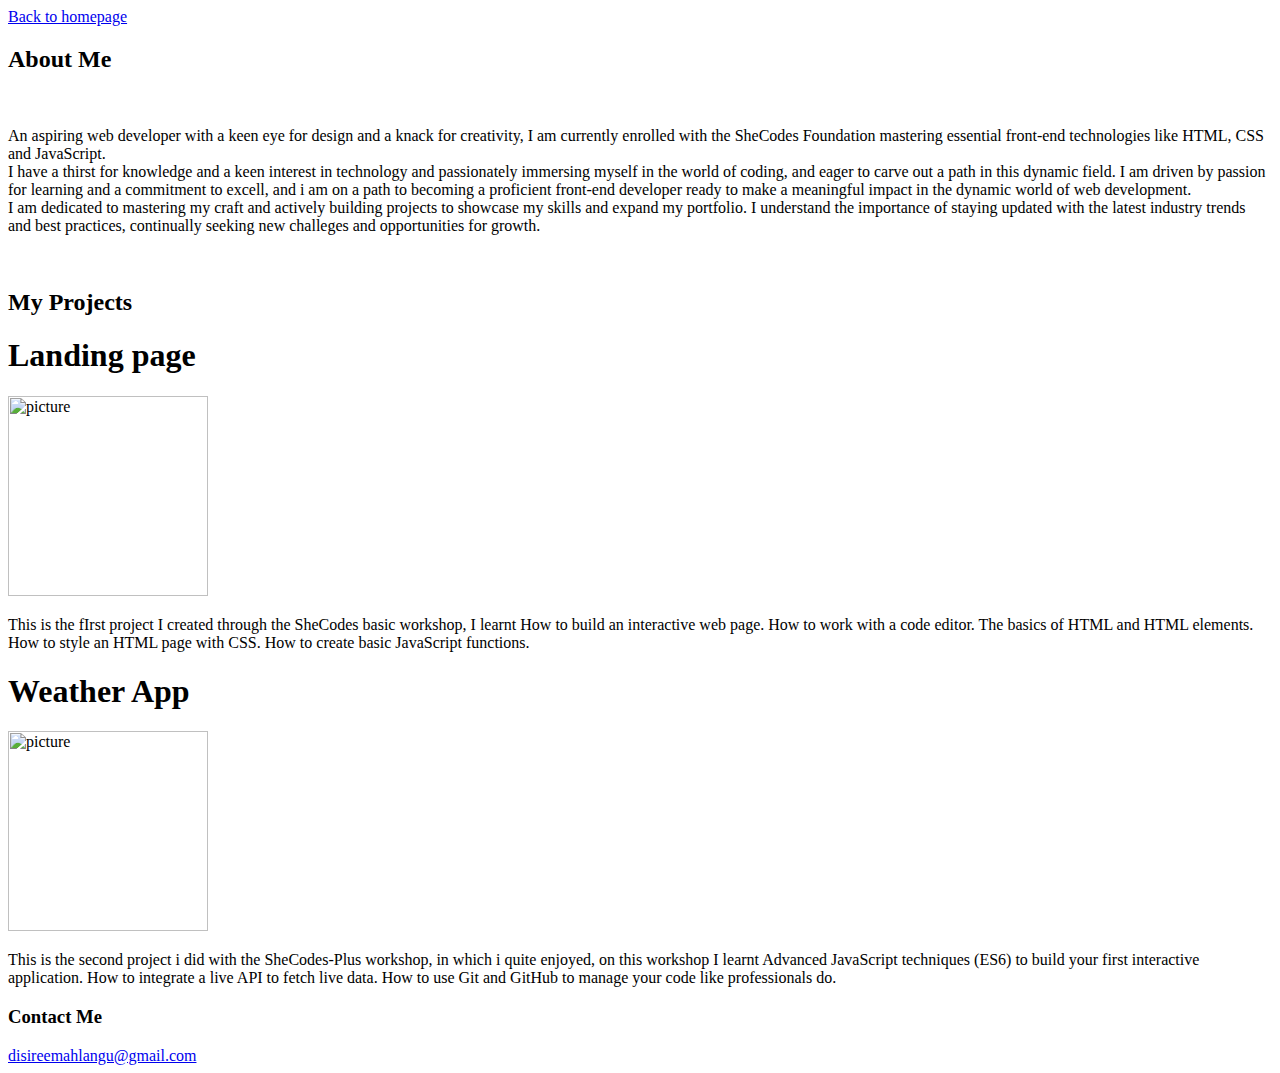
==== about.html @ c75a0801 "Imported an existing project" ====
<!DOCTYPE html>
<html lang="en">
  <head>
    <meta charset="UTF-8" />
    <meta name="description" content="about disiree mahlangu, an aspiring web developer from Pretoria" />
    <meta name="viewport" content="width=device-width, initial-scale=1.0" />
    <title>About me- Disiree Mahlangu</title>
    <link href="/css/style.css" rel="stylesheet" />
  </head>
  <body>
    <a href="/index.html" class="homepage-link" title="Homepage">Back to homepage</a>
    <br />
    <h2>About Me</h2>
    <br />
    <p class="paragraph">
      An aspiring web developer with a keen eye for design and a knack for
      creativity, I am currently enrolled with the SheCodes Foundation mastering
      essential front-end technologies like HTML, CSS and JavaScript. <br />I
      have a thirst for knowledge and a keen interest in technology and
      passionately immersing myself in the world of coding, and eager to carve
      out a path in this dynamic field. I am driven by passion for learning and
      a commitment to excell, and i am on a path to becoming a proficient
      front-end developer ready to make a meaningful impact in the dynamic world
      of web development.
      <br />
      I am dedicated to mastering my craft and actively building projects to
      showcase my skills and expand my portfolio. I understand the importance of
      staying updated with the latest industry trends and best practices,
      continually seeking new challeges and opportunities for growth.
    </p>
    <br />
    <h2>My Projects</h2>
    <div class="row">
      <div class="project-paragraph">
        <h1>Landing page</h1>
        <img
          src="/images/Landing-page1.PNG"
          class="img-fluid"
          width="200"
          height="200"
          title="picture"
        />
        <p>
          This is the fIrst project I created through the SheCodes basic
          workshop, I learnt How to build an interactive web page. How to work
          with a code editor. The basics of HTML and HTML elements. How to style
          an HTML page with CSS. How to create basic JavaScript functions.
        </p>
      </div>
      <div class="project-paragraph">
        <h1>Weather App</h1>
        <img src="/images/Weather-app.PNG" class="img-fluid" width="200" height="200" title="picture"/>
        <p>
          This is the second project i did with the SheCodes-Plus workshop, in
          which i quite enjoyed, on this workshop I learnt Advanced JavaScript
          techniques (ES6) to build your first interactive application. How to
          integrate a live API to fetch live data. How to use Git and GitHub to
          manage your code like professionals do.
        </p>
      </div>
    </div>
    <div id="contact">
      <h3>Contact Me</h3>
      <a href="/disireemahlangu@gmail.com" class="email-link" title="Email address"
        >disireemahlangu@gmail.com</a
      >
    </div>
  </body>
</html>
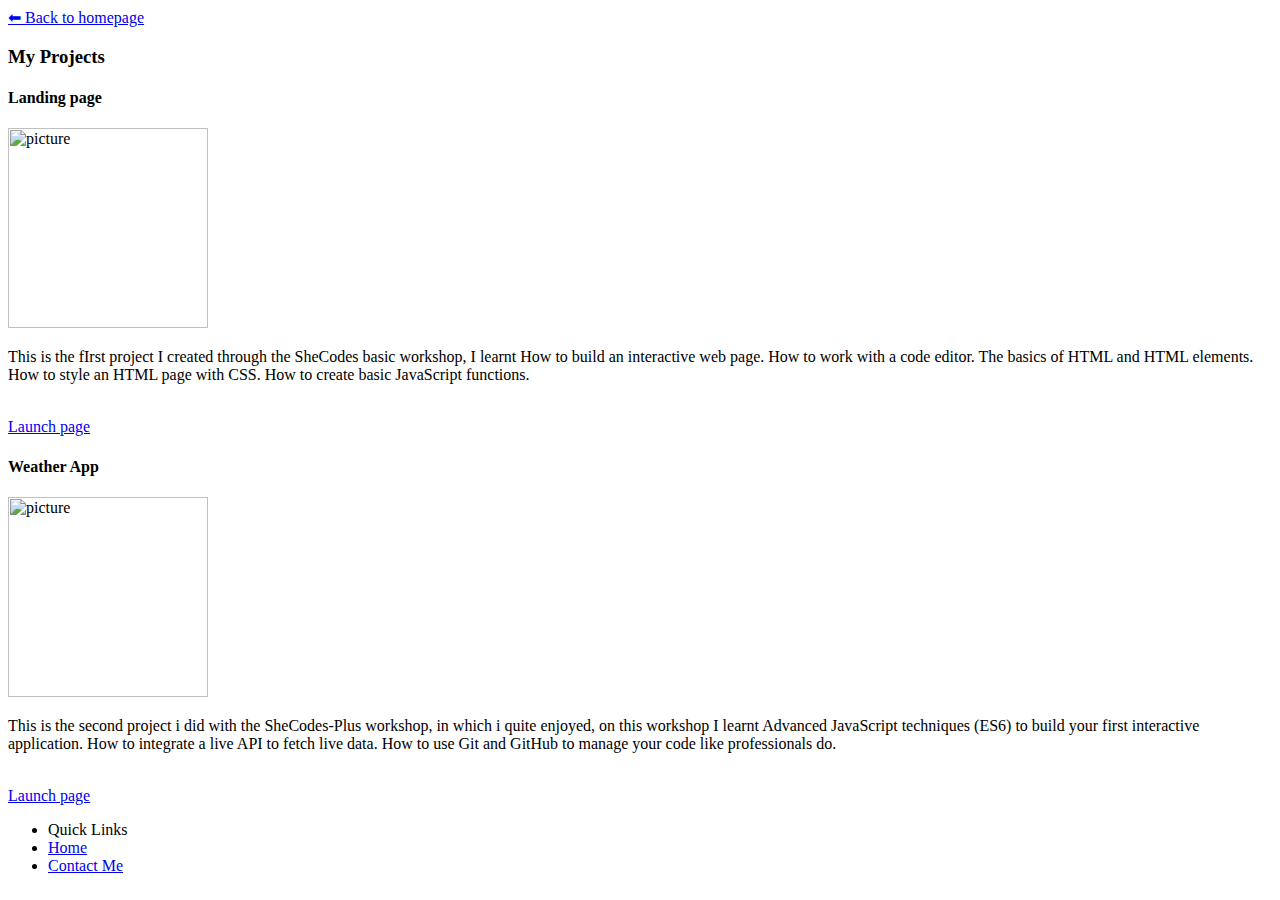
==== commit 8868ee76: "added footer" ====
--- a/about.html
+++ b/about.html
@@ -8,31 +8,12 @@
     <link href="/css/style.css" rel="stylesheet" />
   </head>
   <body>
-    <a href="/index.html" class="homepage-link" title="Homepage">Back to homepage</a>
+    <a href="/index.html" class="homepage-link" title="Homepage">⬅ Back to homepage</a>
     <br />
-    <h2>About Me</h2>
-    <br />
-    <p class="paragraph">
-      An aspiring web developer with a keen eye for design and a knack for
-      creativity, I am currently enrolled with the SheCodes Foundation mastering
-      essential front-end technologies like HTML, CSS and JavaScript. <br />I
-      have a thirst for knowledge and a keen interest in technology and
-      passionately immersing myself in the world of coding, and eager to carve
-      out a path in this dynamic field. I am driven by passion for learning and
-      a commitment to excell, and i am on a path to becoming a proficient
-      front-end developer ready to make a meaningful impact in the dynamic world
-      of web development.
-      <br />
-      I am dedicated to mastering my craft and actively building projects to
-      showcase my skills and expand my portfolio. I understand the importance of
-      staying updated with the latest industry trends and best practices,
-      continually seeking new challeges and opportunities for growth.
-    </p>
-    <br />
-    <h2>My Projects</h2>
+    <h3>My Projects</h3>
     <div class="row">
       <div class="project-paragraph">
-        <h1>Landing page</h1>
+        <h4>Landing page</h4>
         <img
           src="/images/Landing-page1.PNG"
           class="img-fluid"
@@ -46,24 +27,33 @@
           with a code editor. The basics of HTML and HTML elements. How to style
           an HTML page with CSS. How to create basic JavaScript functions.
         </p>
+        <br />
+        <div class="launch-link">
+            <a href="https://www.shecodes.io/cohorts/shecodes-basics-7a10a400-2ff5-4948-90c8-664c5c6a1cc3/projects/1597850?_gl=1*1gtcb29*_gcl_au*MzkyNjkwNDY2LjE3MDYyMzk5NTM." title="Go to landing page"> Launch page</a>
+          </div>
       </div>
       <div class="project-paragraph">
-        <h1>Weather App</h1>
+        <h4>Weather App</h4>
         <img src="/images/Weather-app.PNG" class="img-fluid" width="200" height="200" title="picture"/>
         <p>
           This is the second project i did with the SheCodes-Plus workshop, in
           which i quite enjoyed, on this workshop I learnt Advanced JavaScript
           techniques (ES6) to build your first interactive application. How to
           integrate a live API to fetch live data. How to use Git and GitHub to
-          manage your code like professionals do.
+          manage your code like professionals do. 
         </p>
+        <br />
+        <div class="launch-link">
+            <a href="https://www.shecodes.io/cohorts/shecodes-plus-7a8ddf3a-026b-4837-8b55-2b97b732a6c7/projects/2093503?_gl=1*1cqh04g*_gcl_au*MzkyNjkwNDY2LjE3MDYyMzk5NTM." title="Go to weather app">Launch page</a>
+          </div>
       </div>
     </div>
-    <div id="contact">
-      <h3>Contact Me</h3>
-      <a href="/disireemahlangu@gmail.com" class="email-link" title="Email address"
-        >disireemahlangu@gmail.com</a
-      >
-    </div>
   </body>
+ <footer>
+        <ul class="quick-links"> 
+        <li class="link-name">Quick Links</li>
+        <li><a class="links" href="/index.html">Home</a></li>
+        <li><a class="links" href="/contact.html">Contact Me</a></li>
+      </ul>
+      </footer>
 </html>
